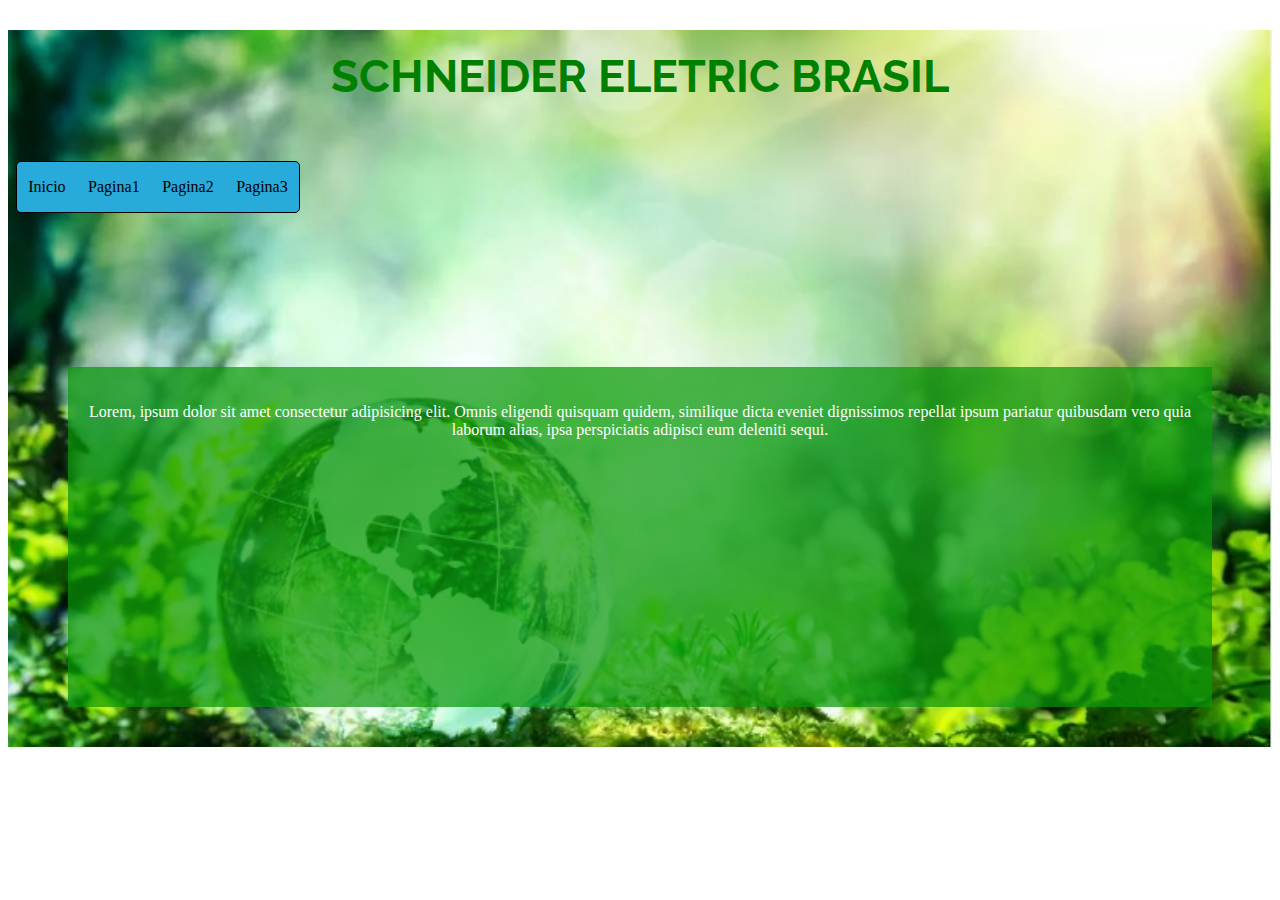
==== html/index.html @ 9366975b "arquivos iniciais" ====
<!DOCTYPE html>
<html lang="pt-br">
<head>
    <meta charset="UTF-8">
    <meta name="viewport" content="width=device-width, initial-scale=1.0">
    <title>Challenge Schneider Eletric</title>
    <link href="https://cdn.jsdelivr.net/npm/bootstrap@5.3.0/dist/css/bootstrap.min.css" rel="stylesheet" integrity="sha384-9ndCyUaIbzAi2FUVXJi0CjmCapSmO7SnpJef0486qhLnuZ2cdeRhO02iuK6FUUVM" crossorigin="anonymous">
    <script src="https://cdn.jsdelivr.net/npm/bootstrap@5.3.0/dist/js/bootstrap.bundle.min.js" integrity="sha384-geWF76RCwLtnZ8qwWowPQNguL3RmwHVBC9FhGdlKrxdiJJigb/j/68SIy3Te4Bkz" crossorigin="anonymous"></script>
    <link rel="preconnect" href="https://fonts.googleapis.com">
    <link rel="preconnect" href="https://fonts.gstatic.com" crossorigin>
    <link href="https://fonts.googleapis.com/css2?family=Raleway:wght@300&display=swap" rel="stylesheet">
    <link rel="stylesheet" href="../css/styles.css">
</head>
<body>
    <div id="container-principal">

    <!--Título Principal-->
    <h1>SCHNEIDER ELETRIC BRASIL</h1>
    <!--Título Principal-->

     <!--Menu-->
     <iframe src="menu.html" frameborder="0"></iframe>
     <!--Menu-->
     
    
    <div id="main">
        <div class="card">
            <div class="card-body">
              <p>Lorem, ipsum dolor sit amet consectetur adipisicing elit. Omnis eligendi quisquam quidem, similique dicta eveniet dignissimos repellat ipsum pariatur quibusdam vero quia laborum alias, ipsa perspiciatis adipisci eum deleniti sequi.</p>
            </div>
          </div>
    </div>
    




    </div>
    <script src="../js/index.js"></script>
</body>
</html>
---- css/styles.css ----
#container-principal{
    background-image: url(../img/main\ background-image.jpg);
    background-size: cover;
    background-repeat: no-repeat;
}

#main{
    margin: 20px;
    padding: 20px;
}

h1{
    padding: 20px;
    margin: 30px;
    text-align: center;
    justify-content: center;
    font-family: 'Raleway', sans-serif;
    color: green;
    font-size: 45px;

}

.card{
    margin: 20px;
    padding: 20px;
    height: 300px;
    color: white;
    background-color: rgba(8, 151, 8, 0.719);
    text-align: center;
    justify-content: center;
}
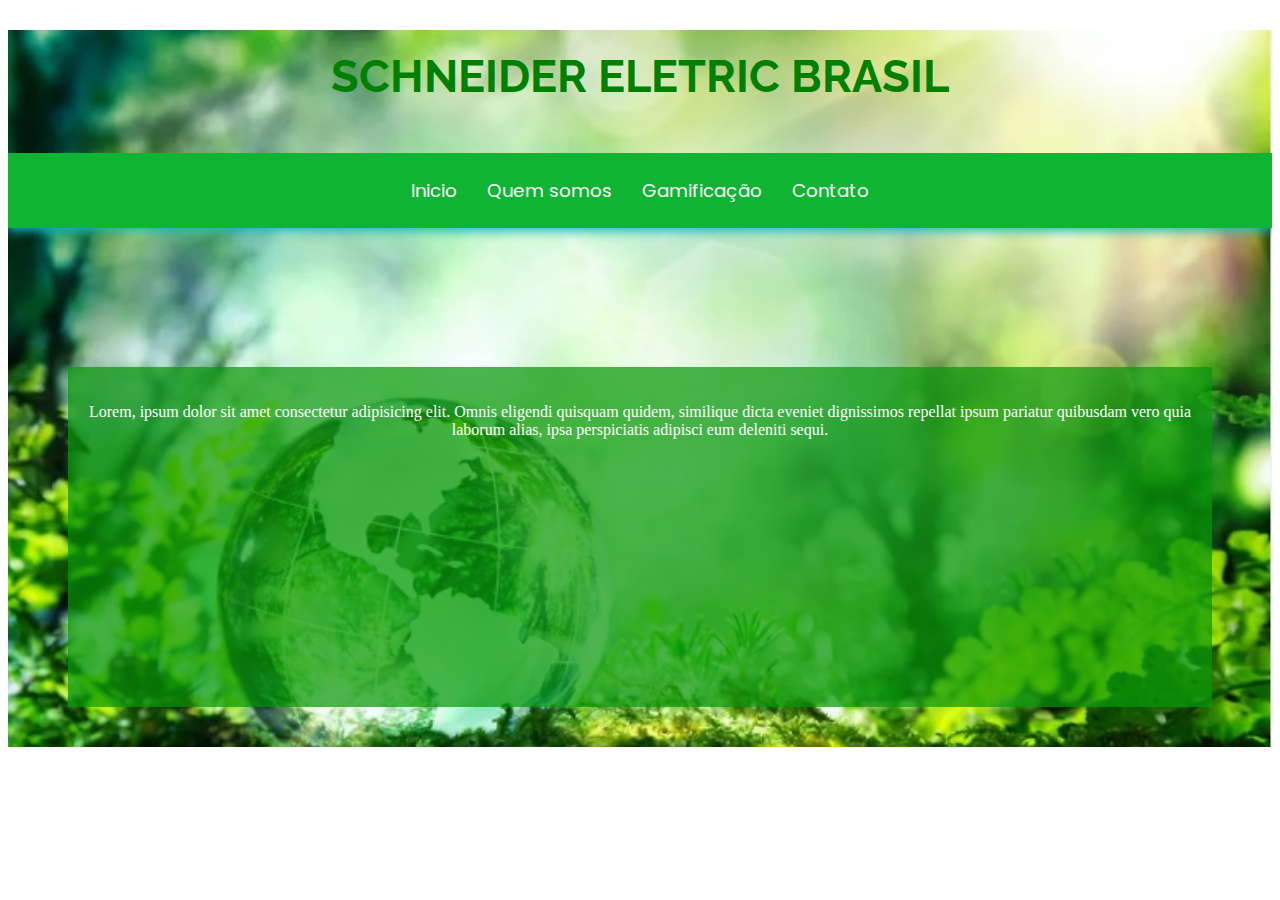
==== commit d8101438: "update/1" ====
--- a/html/index.html
+++ b/html/index.html
@@ -12,30 +12,27 @@
     <link rel="stylesheet" href="../css/styles.css">
 </head>
 <body>
-    <div id="container-principal">
+<div id="container-principal">
+  
+  <!--Título Principal-->
+  <h1>SCHNEIDER ELETRIC BRASIL</h1>
+  <!--Título Principal-->
+   
+  <!--Menu-->
+  <iframe src="menu.html" frameborder="0" style="width: 100%;"></iframe>
+  <!--Menu-->
 
-    <!--Título Principal-->
-    <h1>SCHNEIDER ELETRIC BRASIL</h1>
-    <!--Título Principal-->
-
-     <!--Menu-->
-     <iframe src="menu.html" frameborder="0"></iframe>
-     <!--Menu-->
-     
-    
-    <div id="main">
+  <!--Card Principal-->
+      <div id="main">
         <div class="card">
             <div class="card-body">
               <p>Lorem, ipsum dolor sit amet consectetur adipisicing elit. Omnis eligendi quisquam quidem, similique dicta eveniet dignissimos repellat ipsum pariatur quibusdam vero quia laborum alias, ipsa perspiciatis adipisci eum deleniti sequi.</p>
             </div>
           </div>
-    </div>
+      </div>
+  <!--Card Principal-->
     
-
-
-
-
-    </div>
+</div>
     <script src="../js/index.js"></script>
 </body>
 </html>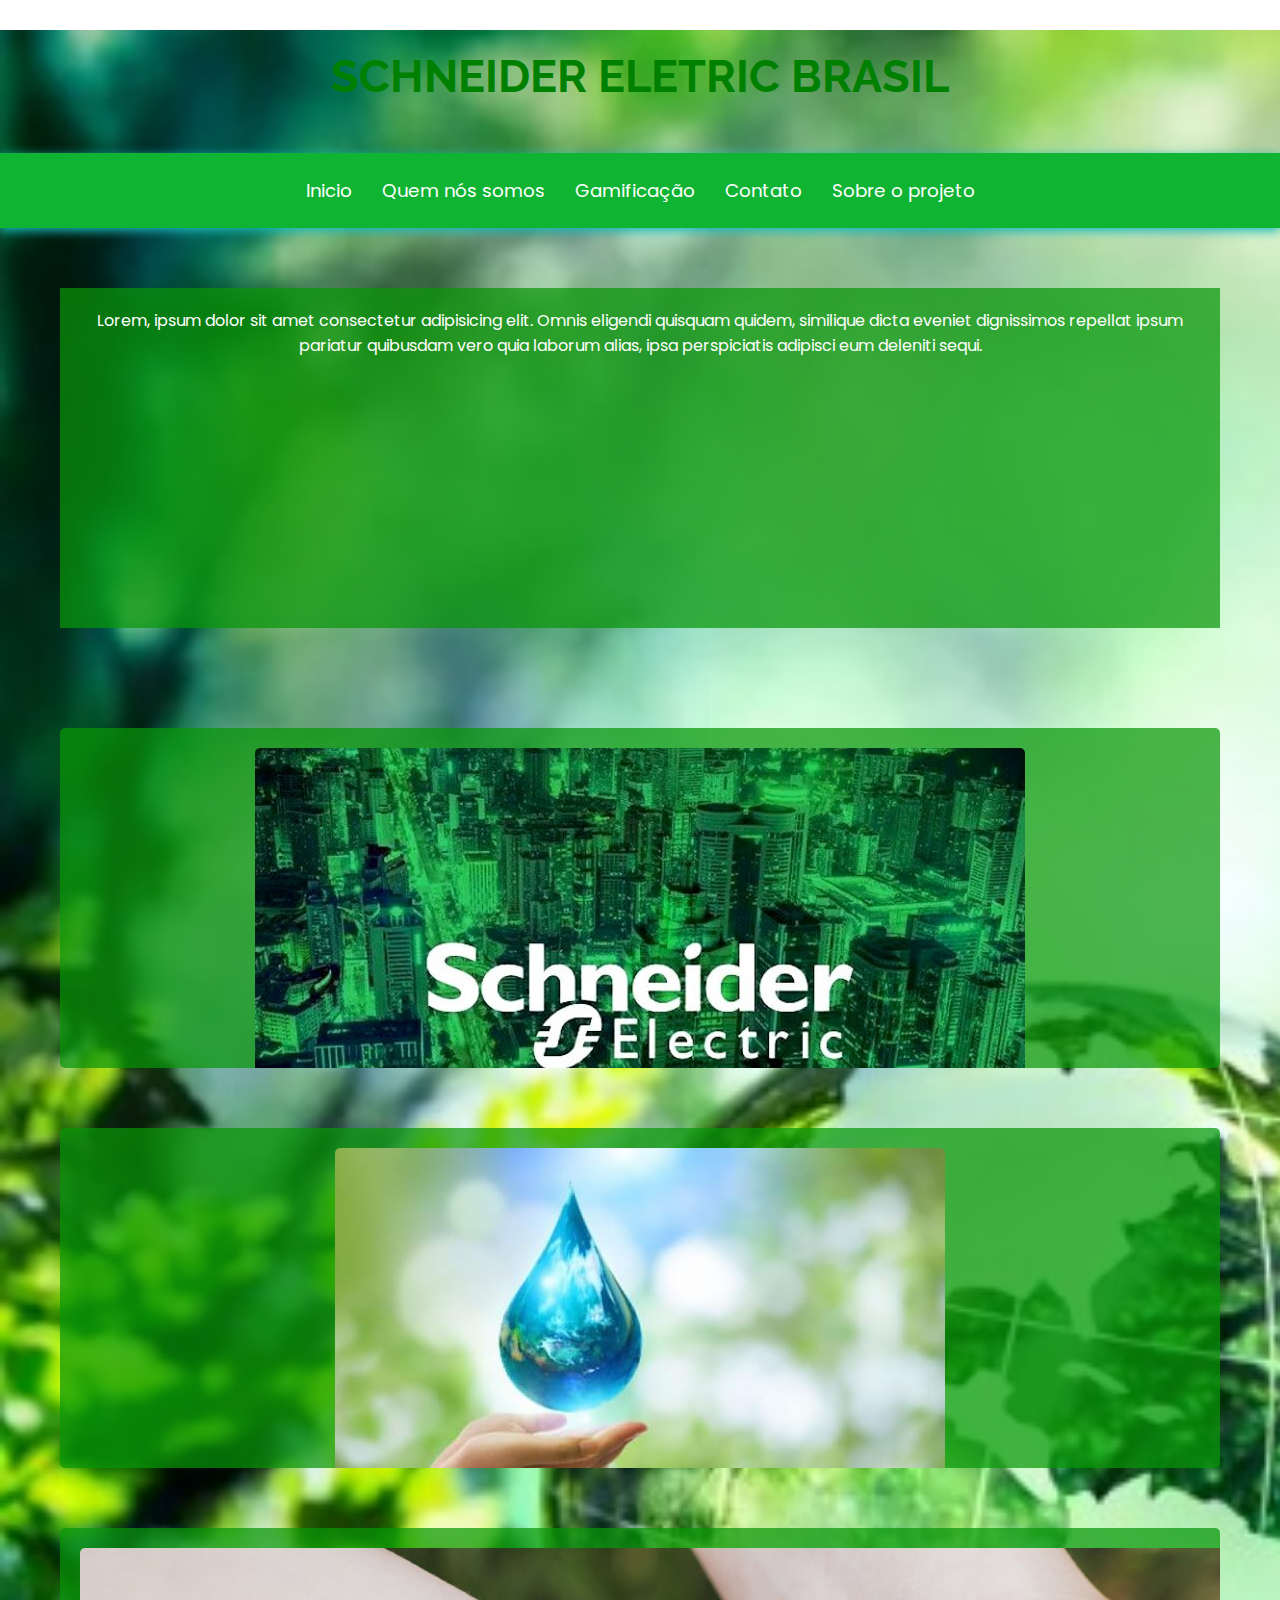
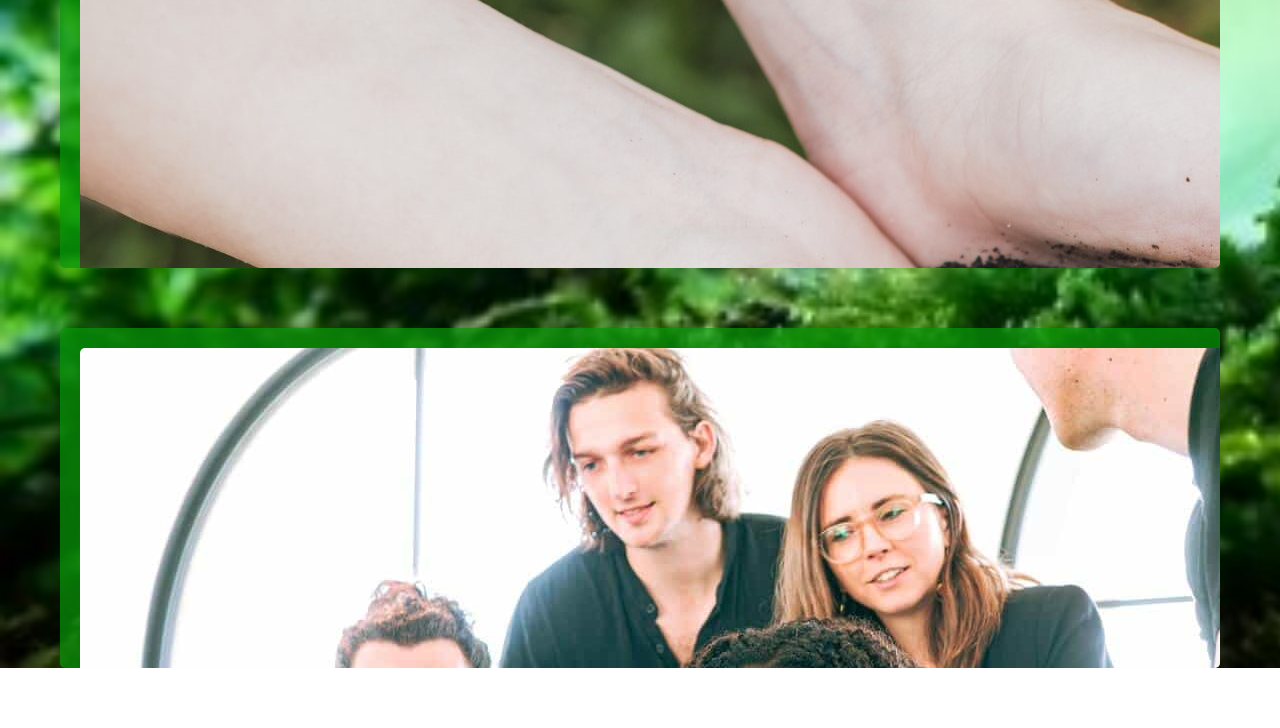
==== commit 3d2612d7: "update" ====
--- a/html/index.html
+++ b/html/index.html
@@ -9,6 +9,9 @@
     <link rel="preconnect" href="https://fonts.googleapis.com">
     <link rel="preconnect" href="https://fonts.gstatic.com" crossorigin>
     <link href="https://fonts.googleapis.com/css2?family=Raleway:wght@300&display=swap" rel="stylesheet">
+    <link rel="preconnect" href="https://fonts.googleapis.com">
+    <link rel="preconnect" href="https://fonts.gstatic.com" crossorigin>
+    <link href="https://fonts.googleapis.com/css2?family=Poppins&display=swap" rel="stylesheet">
     <link rel="stylesheet" href="../css/styles.css">
 </head>
 <body>
@@ -19,7 +22,20 @@
   <!--Título Principal-->
    
   <!--Menu-->
-  <iframe src="menu.html" frameborder="0" style="width: 100%;"></iframe>
+  <div class="Logo"></div>
+<header>
+    <nav class="nav-bar">
+        <div class="nav-list">
+            <ul>
+                <li class="nav-item"><a href="./index.html" class="nav-link">Inicio</a></li>
+                <li class="nav-item"><a href="./quemsomos.html" class="nav-link">Quem nós somos</a></li>
+                <li class="nav-item"><a href="./gamificacao.html" class="nav-link">Gamificação</a></li>
+                <li class="nav-item"><a href="./contato.html" class="nav-link">Contato</a></li>
+                <li class="nav-item"><a href="./equipe.html" class="nav-link">Sobre o projeto</a></li>
+            </ul>
+        </div>
+    </nav>
+</header>
   <!--Menu-->
 
   <!--Card Principal-->
@@ -31,7 +47,75 @@
           </div>
       </div>
   <!--Card Principal-->
-    
+  
+  <!--Card Horizontal 01-->
+  <div class="cardh mb-3" style="max-width: 100%;">
+    <div class="row g-0">
+      <div class="col-md-4">
+        <img src="../img/schneider eletric - logo jpeg.jpg" class="card-image img-fluid rounded-start" alt="logo Schneider Eletrico - imagem rio">
+      </div>
+      <div class="col-md-8">
+        <div class="card-body">
+          <h5 class="card-title">Conheça a empresa Schneider</h5>
+          <p class="card-text">This is a wider card with supporting text below as a natural lead-in to additional content. This content is a little bit longer.</p>
+          <a href="../html/quemsomos.html" class="btn btn-dark">Saiba mais</a>
+        </div>
+      </div>
+    </div>
+  </div>
+  <!--Card Horizontal 01-->
+
+  <!--Card Horizontal 02-->
+  <div class="cardh mb-3" style="max-width: 100%;">
+    <div class="row g-0">
+      <div class="col-md-4">
+        <img src="../img/economia-de-agua-na-industria-1.jpg" class="card-image img-fluid rounded-start" alt="gota caindo sobre a mão">
+      </div>
+      <div class="col-md-8">
+        <div class="card-body">
+          <h5 class="card-title">Plataforma Gamificada</h5>
+          <p class="card-text">This is a wider card with supporting text below as a natural lead-in to additional content. This content is a little bit longer.</p>
+          <a href="../html/gamificacao.html" class="btn btn-dark">Saiba mais</a>
+        </div>
+      </div>
+    </div>
+  </div>
+  <!--Card Horizontal 02-->
+
+  <!--Card Horizontal 03-->
+  <div class="cardh mb-3" style="max-width: 100%;">
+    <div class="row g-0">
+      <div class="col-md-4">
+        <img src="../img/sustentabilidade social.jpg" class="card-image img-fluid" alt="mãos segurando mudas de planta">
+      </div>
+      <div class="col-md-8">
+        <div class="card-body">
+          <h5 class="card-title">Contato</h5>
+          <p class="card-text">This is a wider card with supporting text below as a natural lead-in to additional content. This content is a little bit longer.</p>
+          <a href="../html/contato.html" class="btn btn-dark">Saiba mais</a>
+        </div>
+      </div>
+    </div>
+  </div>
+  <!--Card Horizontal 03-->
+
+  <!--Card Horizontal 04-->
+  <div class="cardh mb-3" style="max-width: 100%;">
+    <div class="row g-0">
+      <div class="col-md-4">
+        <img src="../img/equipe-programadores.jpg" class="card-image img-fluid" alt="membros da equipe do projeto">
+      </div>
+      <div class="col-md-8">
+        <div class="card-body">
+          <h5 class="card-title">Sobre o projeto</h5>
+          <p class="card-text">This is a wider card with supporting text below as a natural lead-in to additional content. This content is a little bit longer.</p>
+          <a href="../html/equipe.html" class="btn btn-dark">Saiba mais</a>
+        </div>
+      </div>
+    </div>
+  </div>
+  <!--Card Horizontal 04-->
+
 </div>
     <script src="../js/index.js"></script>
 </body>
--- a/css/styles.css
+++ b/css/styles.css
@@ -30,3 +30,82 @@
     justify-content: center;
 }
 
+/*Estilização Menu*/
+*{
+    font-family: 'Poppins', sans-serif;
+    margin: 0;
+    padding: 0;
+}
+
+
+header{
+    background-color: rgb(15, 180, 51);
+    box-shadow: 0px 3px 10px rgb(25, 186, 189);
+}
+
+.nav-bar{
+    display: flex;
+    justify-content: center;
+    padding: 1.5rem 6rem;
+}
+
+
+.nav-list{
+    display: flex;
+    align-items: center;
+}
+
+.nav-list ul{
+    display: flex;
+    justify-content: center;
+    list-style: none;
+}
+
+.nav-item{
+    margin: 0 15px;
+}
+
+.nav-link{
+    text-decoration: none;
+    font-size: 1.15rem;
+    color: #fff;
+    font-weight: 400;
+}
+
+/*Estilização Menu*/
+
+/*Estilização Cards Horizontal*/
+.cardh{
+    margin: 60px;
+    padding: 20px;
+    height: 300px;
+    color: white;
+    background-color: rgba(8, 151, 8, 0.719);
+    text-align: center;
+    justify-content: center;
+    border-radius: 5px;
+    overflow: hidden;
+}
+
+.card-image{
+    border-radius: 5px;
+    max-height: 85%;
+}
+
+.card-title{
+    font-family: 'Poppins', sans-serif;
+    font-size: 30px;
+    color: gold;
+    font-weight: 400;
+}
+
+.card-text{
+    font-family:'Poppins', sans-serif;
+    font-size: 18px;
+    color: #fff;
+    margin-top: 50px;
+}
+
+.btn{
+    margin-top: 25px;
+}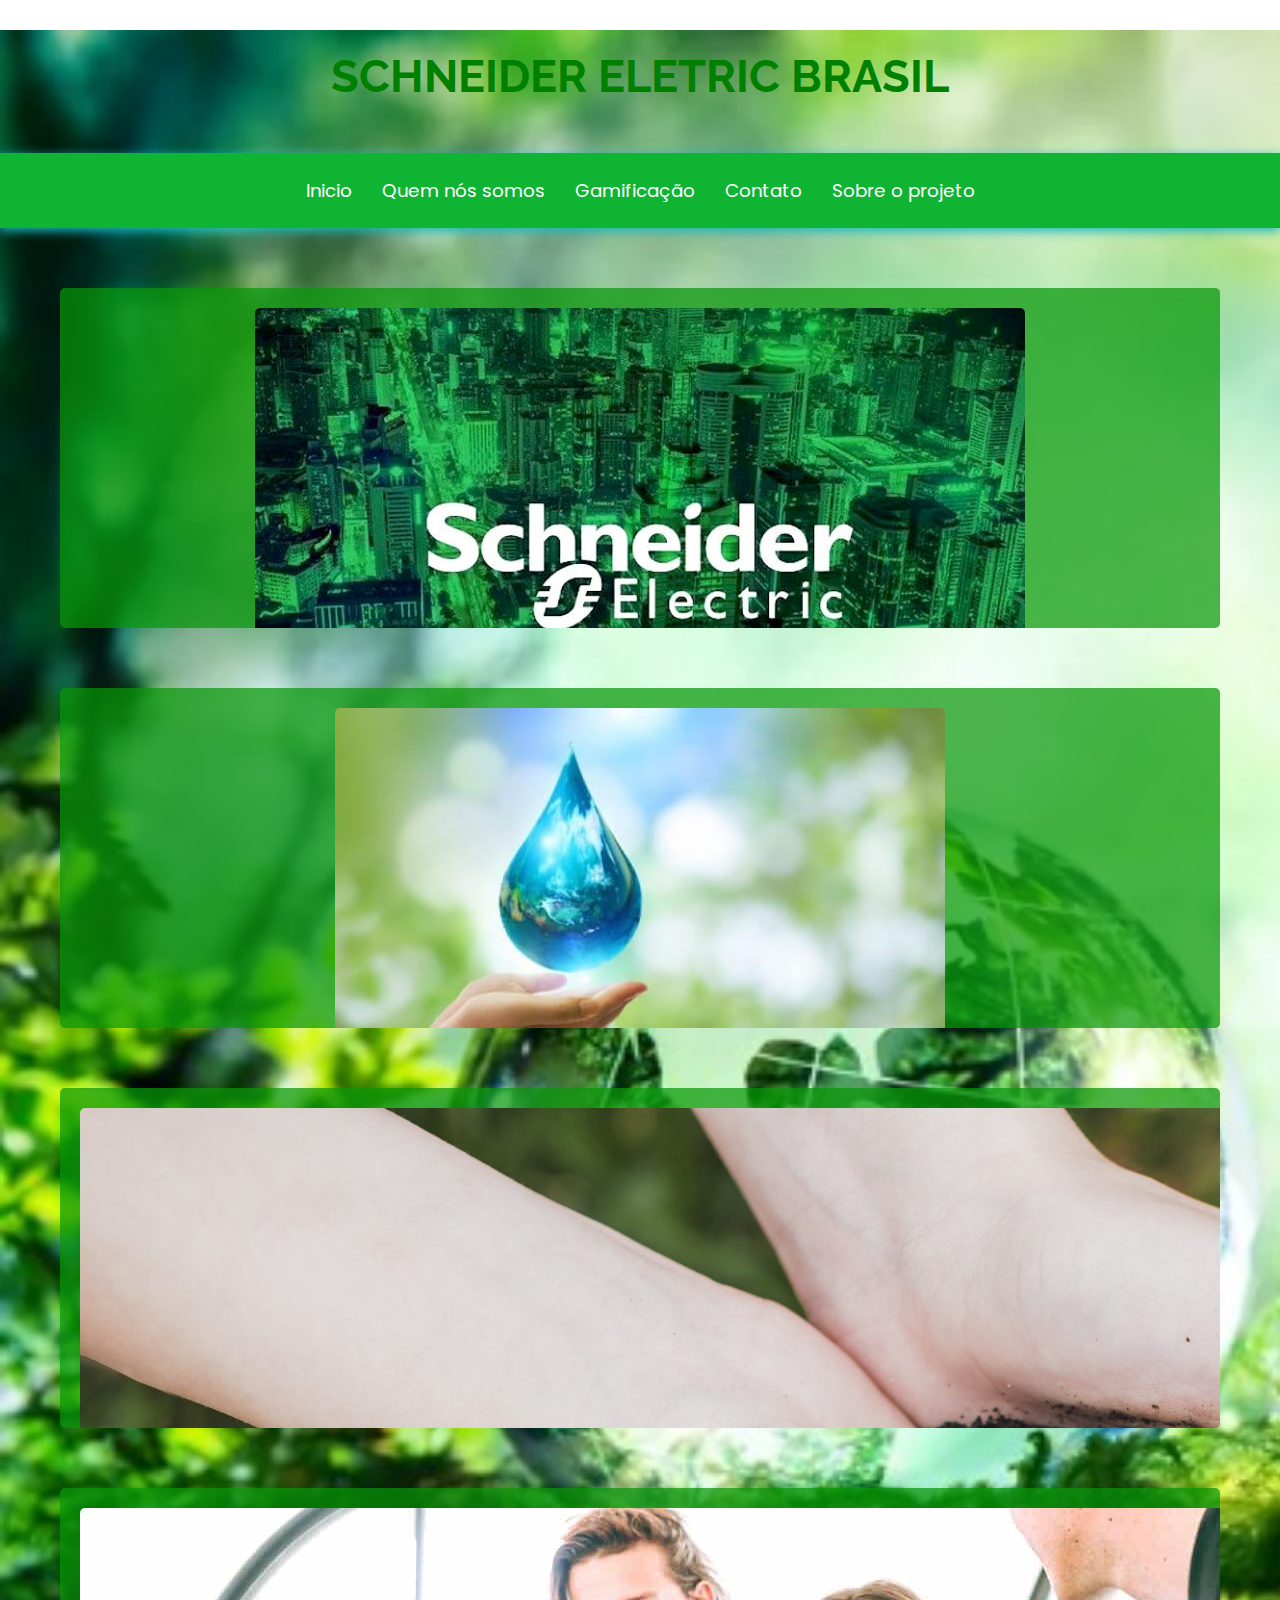
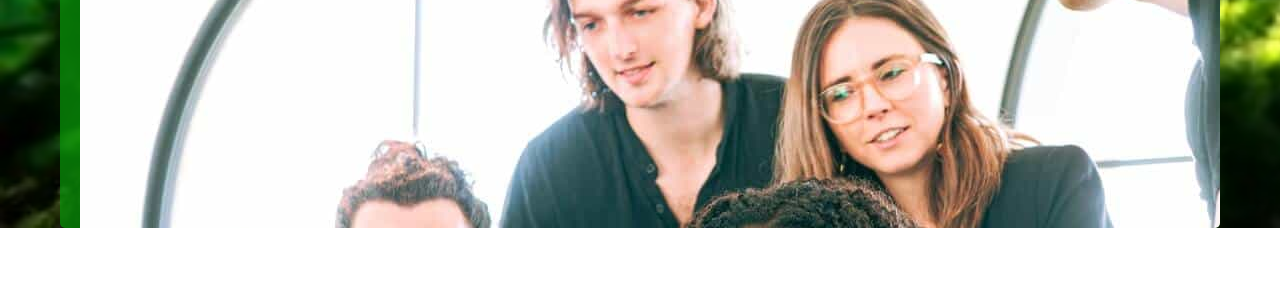
==== commit 3eac7462: "update" ====
--- a/html/index.html
+++ b/html/index.html
@@ -37,16 +37,6 @@
     </nav>
 </header>
   <!--Menu-->
-
-  <!--Card Principal-->
-      <div id="main">
-        <div class="card">
-            <div class="card-body">
-              <p>Lorem, ipsum dolor sit amet consectetur adipisicing elit. Omnis eligendi quisquam quidem, similique dicta eveniet dignissimos repellat ipsum pariatur quibusdam vero quia laborum alias, ipsa perspiciatis adipisci eum deleniti sequi.</p>
-            </div>
-          </div>
-      </div>
-  <!--Card Principal-->
   
   <!--Card Horizontal 01-->
   <div class="cardh mb-3" style="max-width: 100%;">
--- a/css/styles.css
+++ b/css/styles.css
@@ -18,16 +18,6 @@
     color: green;
     font-size: 45px;
 
-}
-
-.card{
-    margin: 20px;
-    padding: 20px;
-    height: 300px;
-    color: white;
-    background-color: rgba(8, 151, 8, 0.719);
-    text-align: center;
-    justify-content: center;
 }
 
 /*Estilização Menu*/
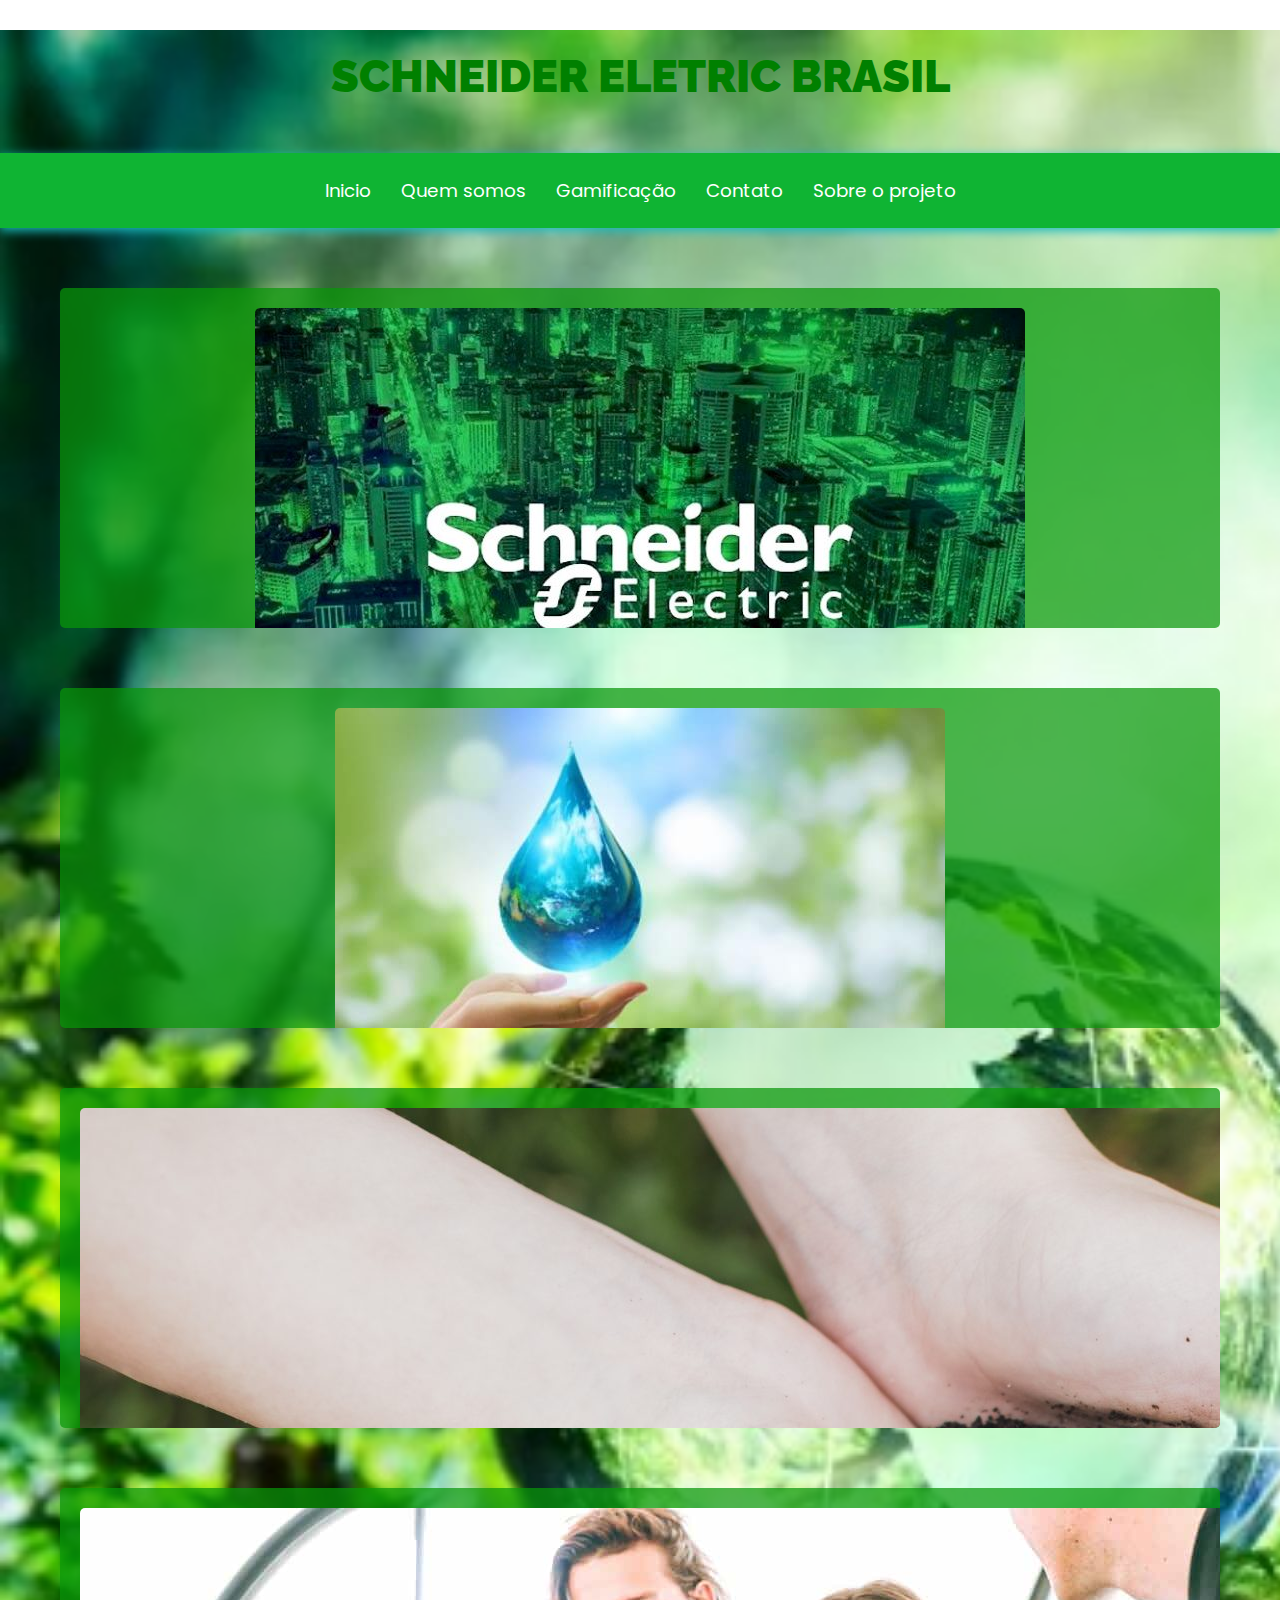
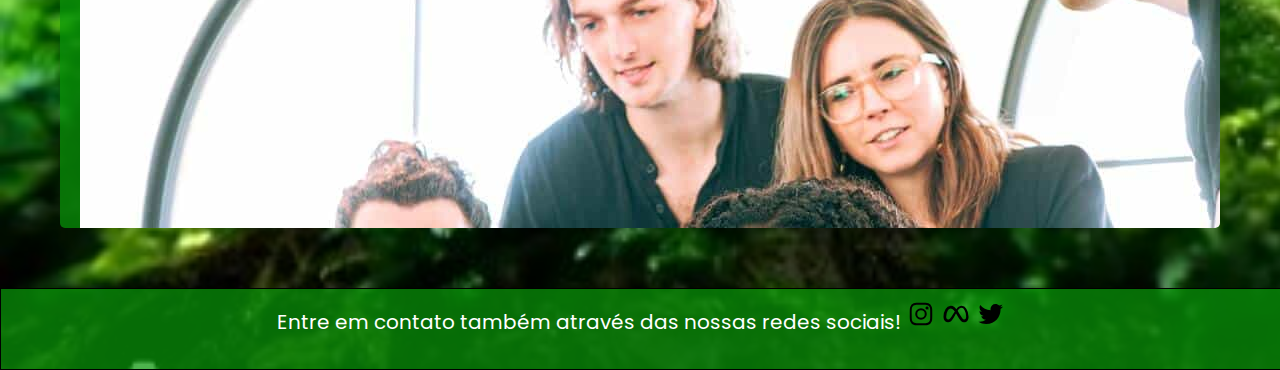
==== commit 5bd51e25: "update" ====
--- a/html/index.html
+++ b/html/index.html
@@ -28,7 +28,7 @@
         <div class="nav-list">
             <ul>
                 <li class="nav-item"><a href="./index.html" class="nav-link">Inicio</a></li>
-                <li class="nav-item"><a href="./quemsomos.html" class="nav-link">Quem nós somos</a></li>
+                <li class="nav-item"><a href="./quemsomos.html" class="nav-link">Quem somos</a></li>
                 <li class="nav-item"><a href="./gamificacao.html" class="nav-link">Gamificação</a></li>
                 <li class="nav-item"><a href="./contato.html" class="nav-link">Contato</a></li>
                 <li class="nav-item"><a href="./equipe.html" class="nav-link">Sobre o projeto</a></li>
@@ -47,7 +47,7 @@
       <div class="col-md-8">
         <div class="card-body">
           <h5 class="card-title">Conheça a empresa Schneider</h5>
-          <p class="card-text">This is a wider card with supporting text below as a natural lead-in to additional content. This content is a little bit longer.</p>
+          <p class="card-text"> Inovação e Excelência em um só lugar. Somos uma empresa dedicada a criar soluções inovadoras que impulsionam o progresso.</p>
           <a href="../html/quemsomos.html" class="btn btn-dark">Saiba mais</a>
         </div>
       </div>
@@ -64,7 +64,7 @@
       <div class="col-md-8">
         <div class="card-body">
           <h5 class="card-title">Plataforma Gamificada</h5>
-          <p class="card-text">This is a wider card with supporting text below as a natural lead-in to additional content. This content is a little bit longer.</p>
+          <p class="card-text">Acreditamos que a sustentabilidade pode ser empolgante e envolvente. É por isso que criamos uma plataforma gamificada inovadora, projetada para tornar a conservação de recursos tão divertida quanto gratificante.</p>
           <a href="../html/gamificacao.html" class="btn btn-dark">Saiba mais</a>
         </div>
       </div>
@@ -81,7 +81,7 @@
       <div class="col-md-8">
         <div class="card-body">
           <h5 class="card-title">Contato</h5>
-          <p class="card-text">This is a wider card with supporting text below as a natural lead-in to additional content. This content is a little bit longer.</p>
+          <p class="card-text">Na Schneider, valorizamos cada interação. Se você tem perguntas, ideias, ou simplesmente deseja saber mais sobre nossas soluções inovadoras de economia de água e luz, estamos aqui para ouvir. </p>
           <a href="../html/contato.html" class="btn btn-dark">Saiba mais</a>
         </div>
       </div>
@@ -98,7 +98,7 @@
       <div class="col-md-8">
         <div class="card-body">
           <h5 class="card-title">Sobre o projeto</h5>
-          <p class="card-text">This is a wider card with supporting text below as a natural lead-in to additional content. This content is a little bit longer.</p>
+          <p class="card-text">Conheça a equipe que moldou o nosso site. Cada clique, cada detalhe visual e cada funcionalidade do nosso site refletem o trabalho árduo e a paixão da equipe por trás dele. </p>
           <a href="../html/equipe.html" class="btn btn-dark">Saiba mais</a>
         </div>
       </div>
@@ -106,6 +106,16 @@
   </div>
   <!--Card Horizontal 04-->
 
+<!--Barra Horizontal-->
+<div class="barra-horizontal">
+  <p>Entre em contato também através das nossas redes sociais!
+  <img src="[data-uri]"/>
+  <img src="[data-uri]"/>
+  <img src="[data-uri]"/>
+</p>
+</div>
+<!--Barra Horizontal-->
+
 </div>
     <script src="../js/index.js"></script>
 </body>
--- a/css/styles.css
+++ b/css/styles.css
@@ -17,7 +17,7 @@
     font-family: 'Raleway', sans-serif;
     color: green;
     font-size: 45px;
-
+    font-weight: 900;
 }
 
 /*Estilização Menu*/
@@ -98,4 +98,22 @@
 
 .btn{
     margin-top: 25px;
-}+}
+
+/*Barra horizontal*/
+.barra-horizontal{
+    background-color:rgba(8, 151, 8, 0.719);
+    width: 100%;
+    height: 80px;
+    border: 1px solid black;
+}
+
+.barra-horizontal p{
+    font-size: 20px;
+    color:#fff;
+    font-family: 'Poppins';
+    justify-content: center;
+    text-align: center;
+    margin-top: 10px;
+}
+/*Barra horizontal*/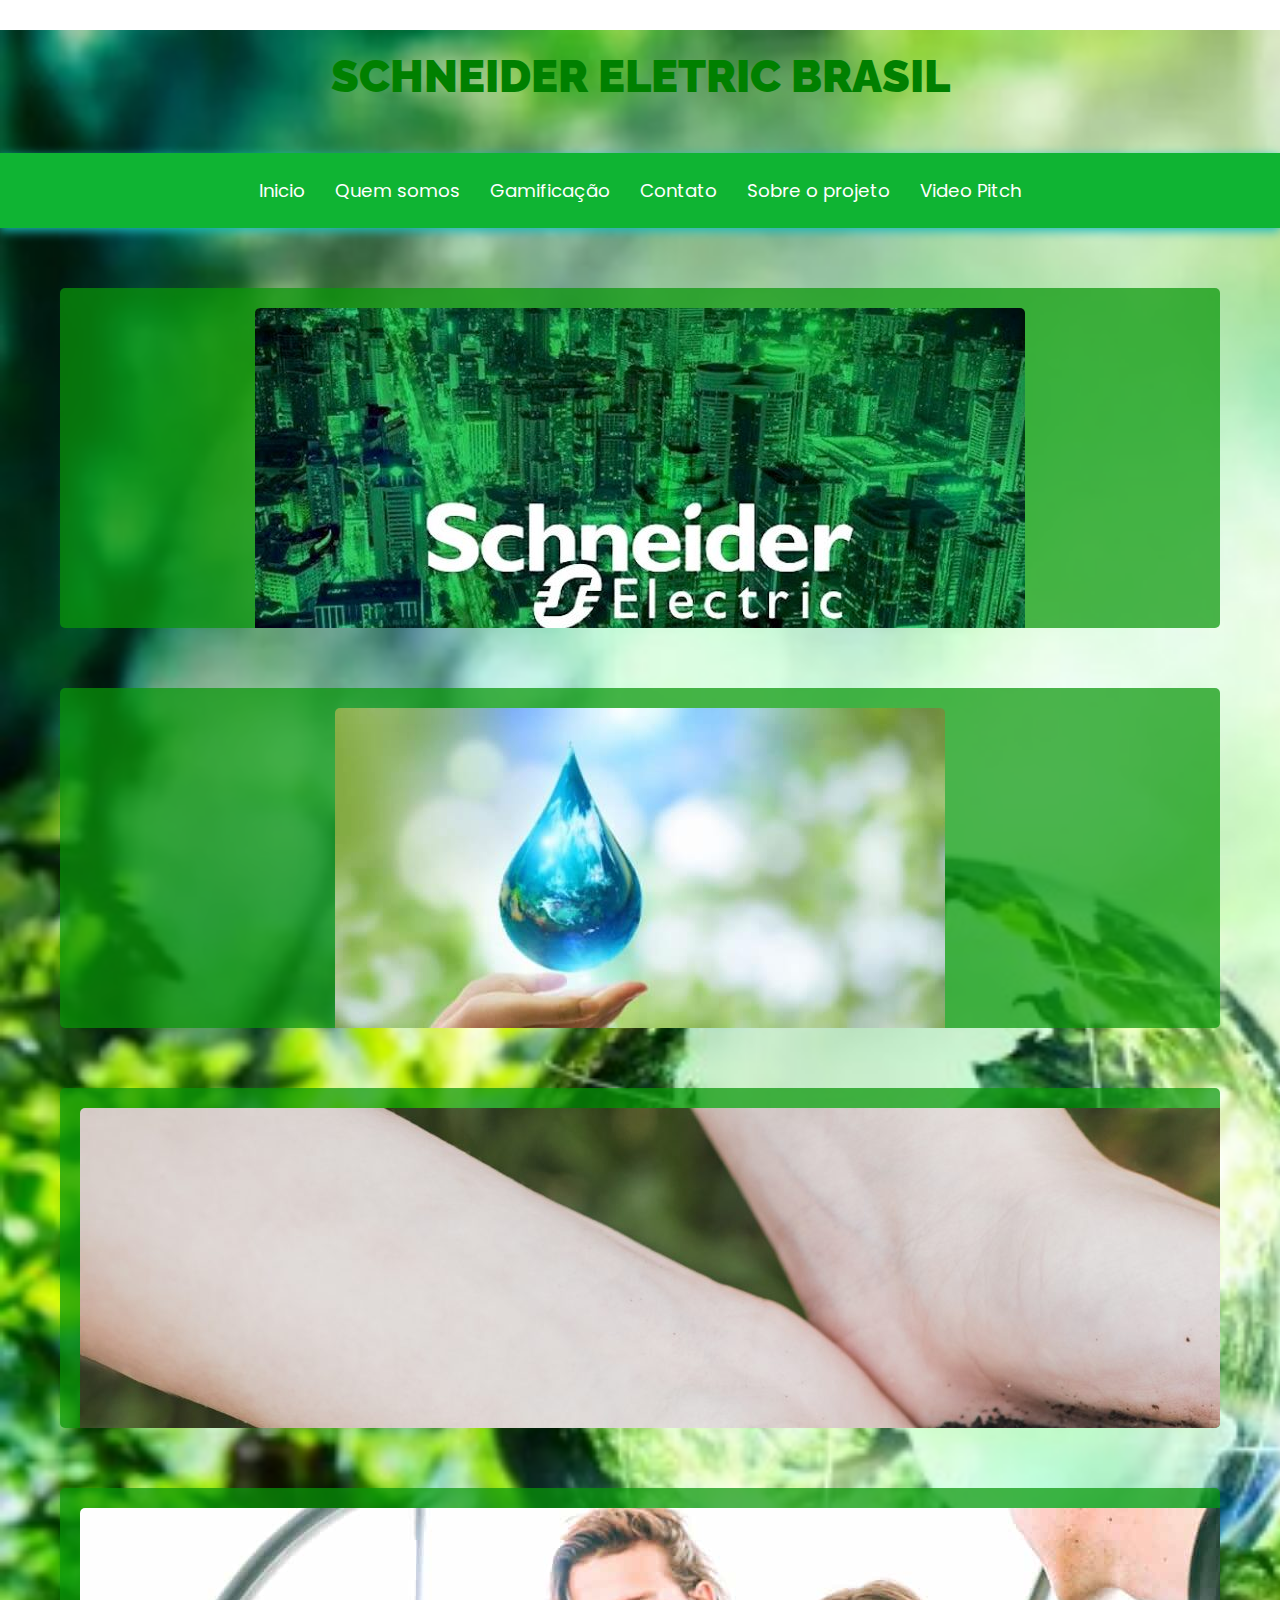
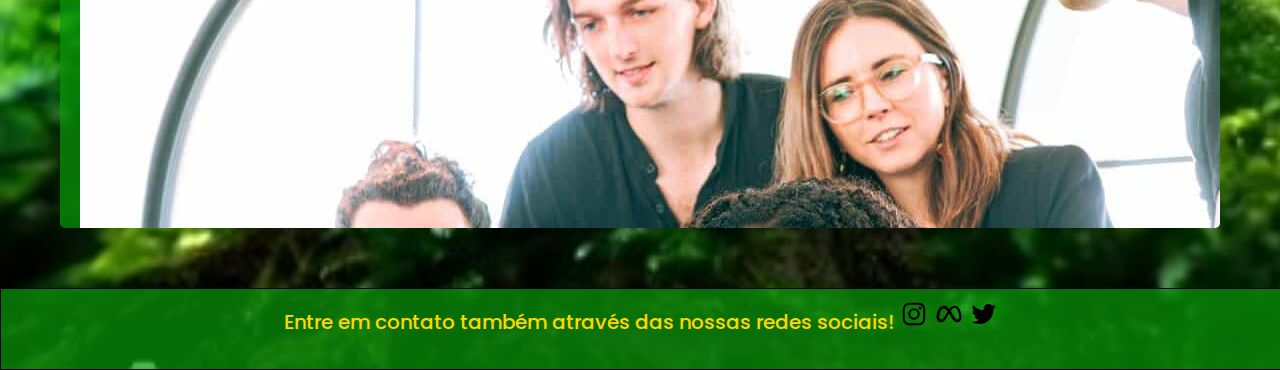
==== commit 477b73b1: "update" ====
--- a/html/index.html
+++ b/html/index.html
@@ -32,6 +32,7 @@
                 <li class="nav-item"><a href="./gamificacao.html" class="nav-link">Gamificação</a></li>
                 <li class="nav-item"><a href="./contato.html" class="nav-link">Contato</a></li>
                 <li class="nav-item"><a href="./equipe.html" class="nav-link">Sobre o projeto</a></li>
+                <li class="nav-item"><a href="./video.html" class="nav-link">Video Pitch</a></li>
             </ul>
         </div>
     </nav>
--- a/css/styles.css
+++ b/css/styles.css
@@ -110,10 +110,11 @@
 
 .barra-horizontal p{
     font-size: 20px;
-    color:#fff;
+    color:gold;
     font-family: 'Poppins';
     justify-content: center;
     text-align: center;
     margin-top: 10px;
+    font-weight: 500;
 }
 /*Barra horizontal*/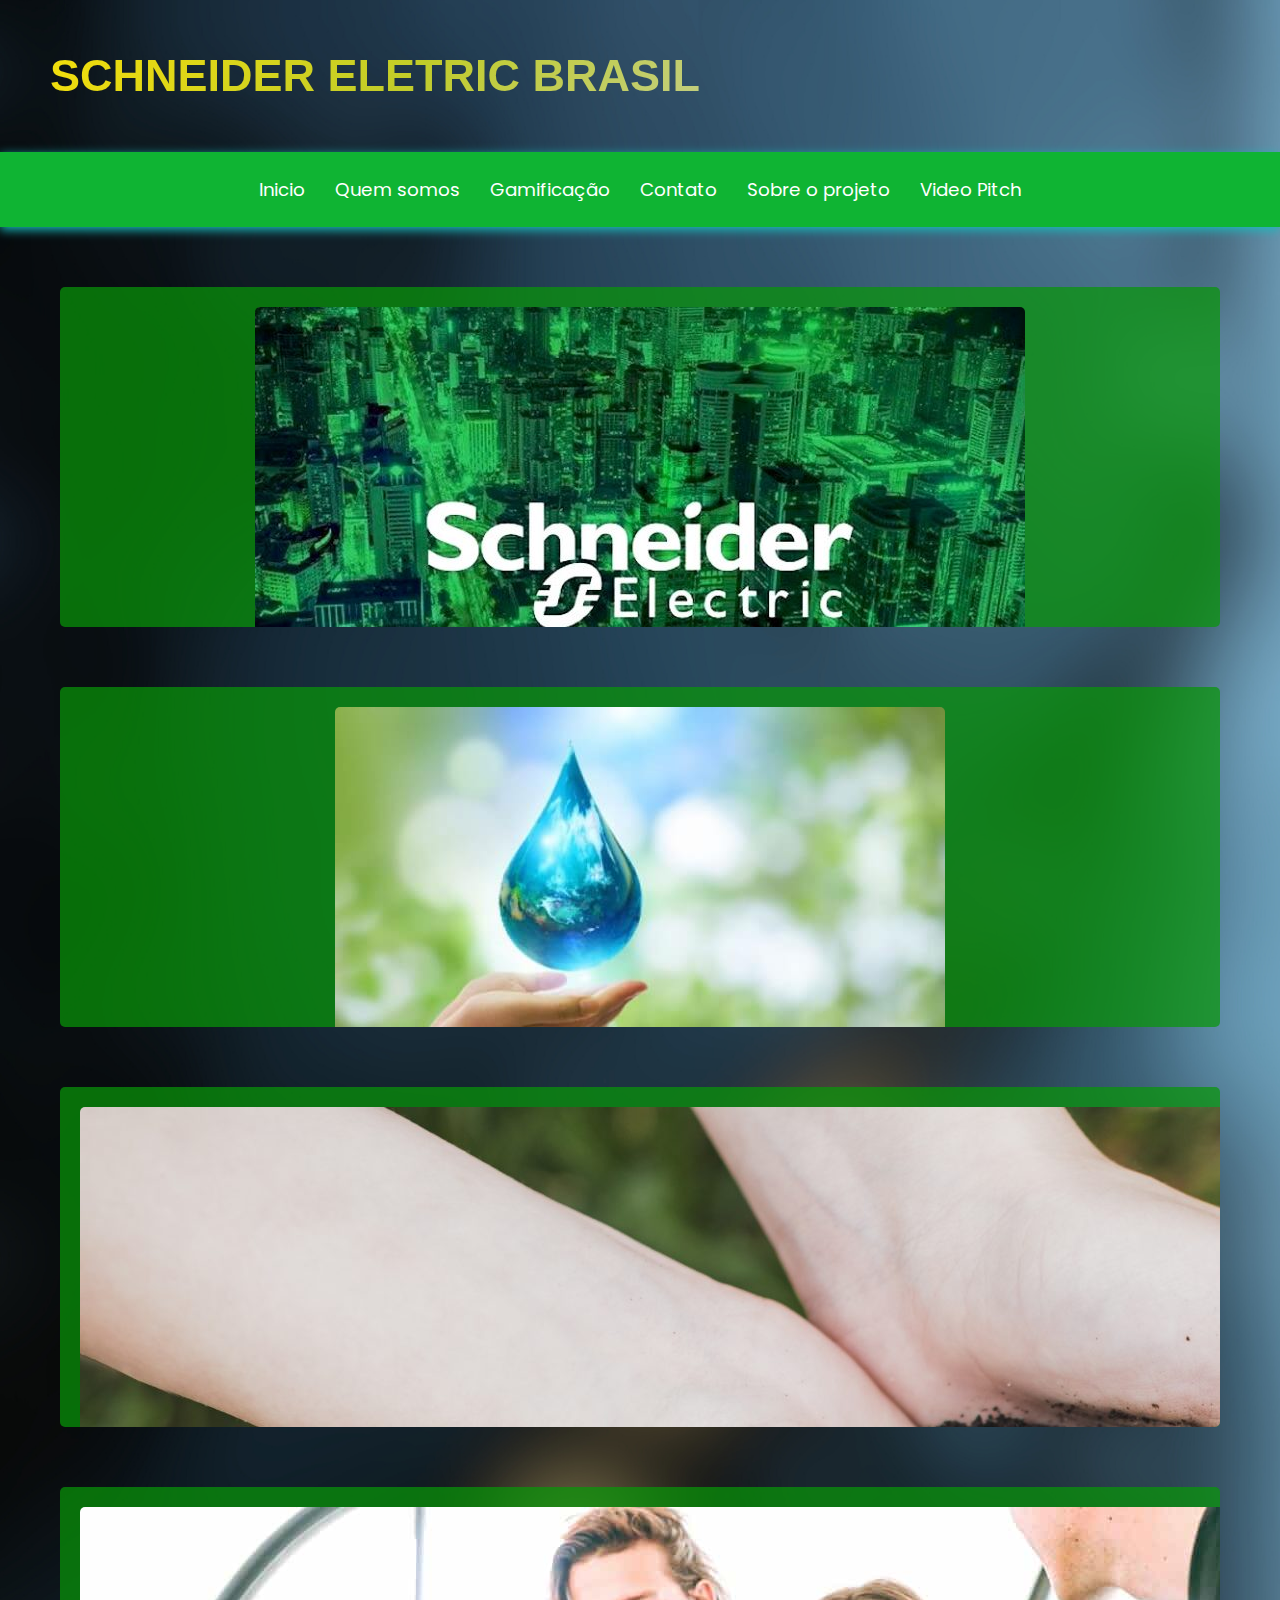
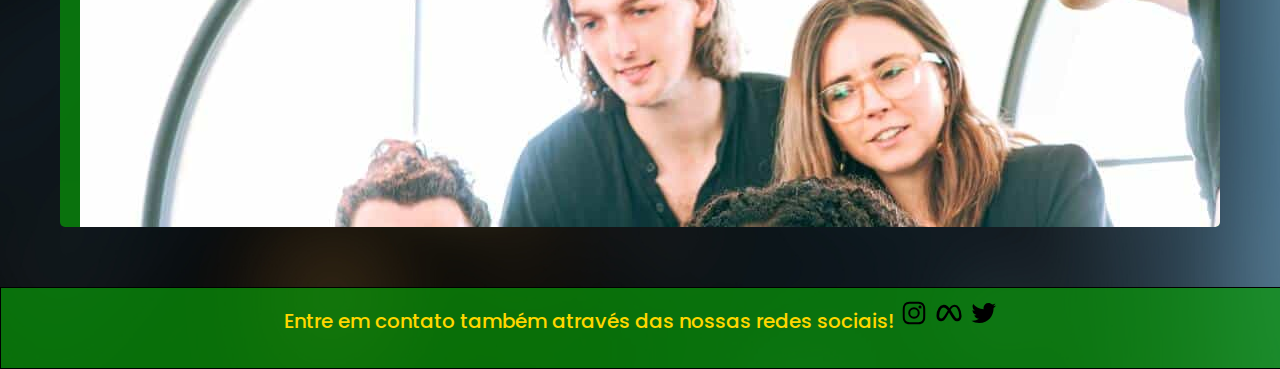
==== commit 4dc860b2: "atualização de alinhamento e fonte" ====
--- a/html/index.html
+++ b/html/index.html
@@ -18,7 +18,7 @@
 <div id="container-principal">
   
   <!--Título Principal-->
-  <h1>SCHNEIDER ELETRIC BRASIL</h1>
+  <h1 class="animate-charcter">SCHNEIDER ELETRIC BRASIL</h1>
   <!--Título Principal-->
    
   <!--Menu-->
--- a/css/styles.css
+++ b/css/styles.css
@@ -1,5 +1,5 @@
 #container-principal{
-    background-image: url(../img/main\ background-image.jpg);
+    background-image: url(../img/canvas4.jpg);
     background-size: cover;
     background-repeat: no-repeat;
 }
@@ -14,8 +14,8 @@
     margin: 30px;
     text-align: center;
     justify-content: center;
-    font-family: 'Raleway', sans-serif;
-    color: green;
+    font-family: 'Lucidatypewriter', sans-serif;
+    color: #ffeb00;
     font-size: 45px;
     font-weight: 900;
 }
@@ -117,4 +117,34 @@
     margin-top: 10px;
     font-weight: 500;
 }
-/*Barra horizontal*/+/*Barra horizontal*/
+
+
+.animate-charcter
+{
+   text-transform: uppercase;
+  background-image: linear-gradient(
+    -225deg,
+    #f8e008 0%,
+    #c1cc29 29%,
+    #c3cfc1 67%,
+    #f8e008 100%
+  );
+  background-size: auto auto;
+  background-clip: border-box;
+  background-size: 200% auto;
+  color: #fff;
+  background-clip: text;
+  -webkit-background-clip: text;
+  -webkit-text-fill-color: transparent;
+  animation: textclip 10s linear infinite;
+  border-radius: 500px;
+  display: inline-block;
+      font-size: 45px;
+}
+
+@keyframes textclip {
+  to {
+    background-position: 200% center;
+  }
+}